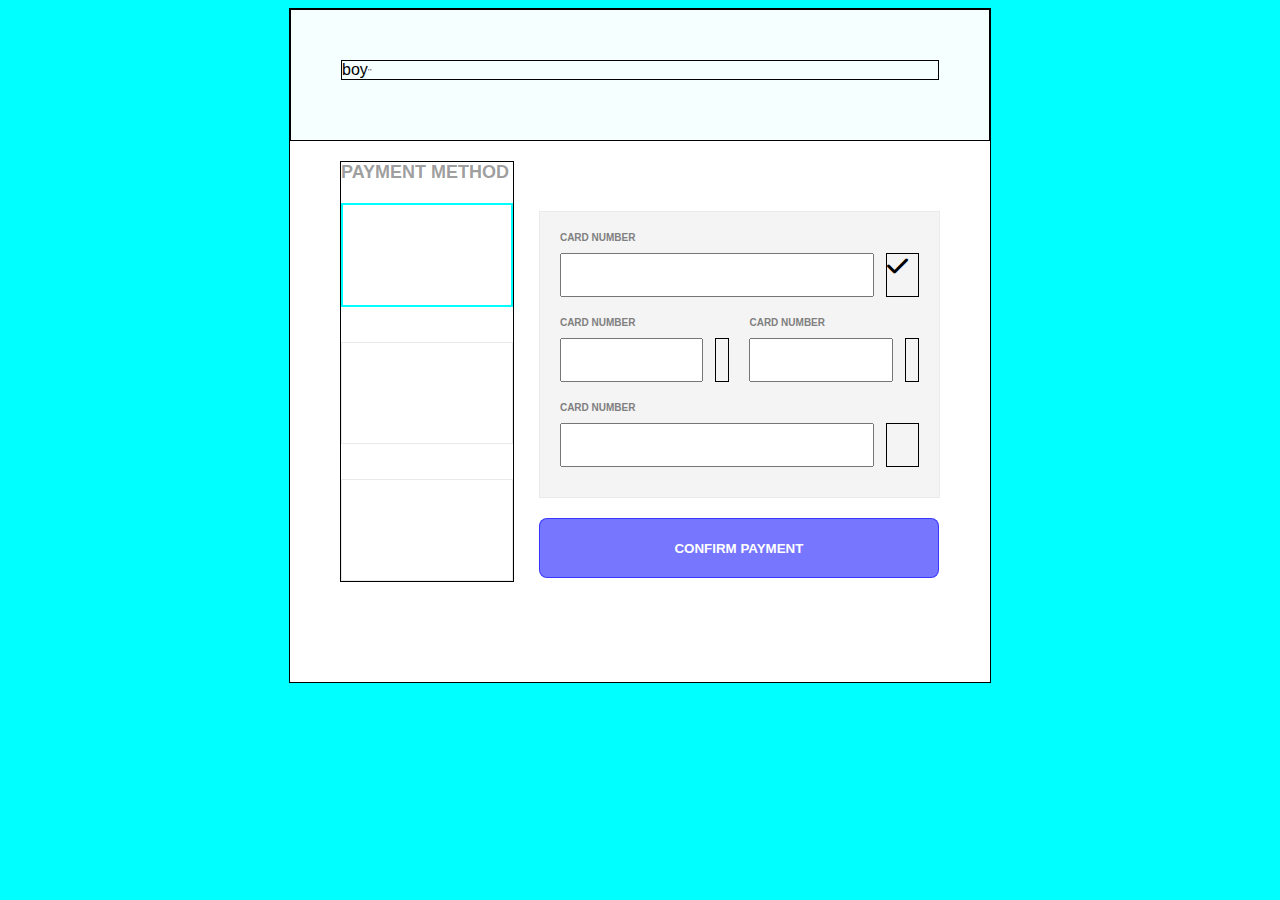
==== page-6.html @ 8ef18e00 "test" ====
<!DOCTYPE html>
<html lang="en">
<head>
    <meta charset="UTF-8">
    <meta name="viewport" content="width=device-width, initial-scale=1.0">
    <title>Page 6</title>
    <link rel="stylesheet" href="/assets/fontawesome-free-6.5.2-web/css/all.min.css">   
</head>
<body style="display: grid; height: 548px; place-items: center; font-family: 'Lucida Sans', 'Lucida Sans Regular', 'Lucida Grande', 'Lucida Sans Unicode', Geneva, Verdana, sans-serif; background-color: aqua;">
    <div style="border: 1px solid black; width: 700px; background-color: white;">
        <div style="border: 1px solid black; height: 30px; background-color: rgba(0, 255, 255, 0.039); padding: 50px;">
            <div style=" border: 1px solid black; display: flex">
                <div style="flex-basis: ;">boy</div>
                <div style="flex-basis: ;"></div>
                <div style="flex-basis: ;"></div>
                <div style="flex-basis: ;"><hr></div>
                <div style="flex-basis: ;"></div>
                <div style="flex-basis: ;"><hr></div>
                <div style="flex-basis: ;"></div>
            </div>
        </div>
        <div style="display: flex; margin-right: 50px; margin-left: 50px; margin-top: 20px; margin-bottom: 100px;">
            <div style="flex-basis: 30%; border: 1px solid black; margin-right: 25px;">
                <div style="font-size: large;font-weight: bolder; margin-bottom: 20px; color: rgba(128, 128, 128, 0.758);">PAYMENT METHOD</div>
                <div style="border: 2px solid aqua; height: 100px; margin-bottom: 35px;"></div>
                <div style="border: 1px solid rgba(0, 0, 0, 0.087); height: 100px; margin-bottom: 35px;"></div>
                <div style="border: 1px solid rgba(0, 0, 0, 0.087); height: 100px;"></div>
            </div>
            <div style="flex-basis: 70%;">
                <div style="border: 1px solid rgba(128, 128, 128, 0.089); margin-top: 50px; background-color: rgba(128, 128, 128, 0.089);">
                    <div style="margin: 20px; margin-bottom: 30px;">
                        <div style="color: grey; font-size: x-small; font-weight: bolder; margin-bottom: 10px;">CARD NUMBER</div>
                        <div style="display: flex;">
                            <input type="text" style="height: 10px; flex-basis: 90%; width: 230px; color: grey; font-size: large; padding: 15px;">
                            <div style=" flex-basis: 10%; border: 1px solid black; margin-left: 12px; width: 20px;"><i style="color: black; font-size: x-large;" class="fa-solid fa-check"></i></div>
                        </div>
                        <div style="display: flex; margin-top: 20px;">
                            <div style="flex-basis: 50%; margin-right: 20px;">
                                <div style="color: grey; font-size: x-small; font-weight: bolder; margin-bottom: 10px;">CARD NUMBER</div>
                                <div style="display: flex;">
                                    <input type="text" style="height: 10px; flex-basis: 90%; width: 30px; color: grey; font-size: large; padding: 15px;">
                                    <div style=" flex-basis: 10%; border: 1px solid black; margin-left: 12px; width: 40px;"></div>
                                </div>
                            </div>
                            <div style="flex-basis: 50%;">
                                <div style="color: grey; font-size: x-small; font-weight: bolder; margin-bottom: 10px;">CARD NUMBER</div>
                                <div style="display: flex;">
                                    <input type="text" style="height: 10px; flex-basis: 90%; width: 30px; color: grey; font-size: large; padding: 15px;">
                                    <div style=" flex-basis: 10%; border: 1px solid black; margin-left: 12px; width: 40px;"></div>
                                </div>
                            </div>
                        </div>
                        <div style="color: grey; font-size: x-small; font-weight: bolder; margin-bottom: 10px; margin-top: 20px;">CARD NUMBER</div>
                        <div style="display: flex;">
                            <input type="text" style="height: 10px; flex-basis: 90%; width: 230px; color: grey; font-size: large; padding: 15px;">
                            <div style=" flex-basis: 10%; border: 1px solid black; margin-left: 12px; width: 20px;"></div>
                        </div>
                    </div>
                </div>
                <button style="color: white; background-color: rgba(0, 0, 255, 0.537); height: 60px; width: 400px; border: 1px solid rgba(0, 0, 255, 0.537); border-radius: 8px; cursor: pointer; margin-top: 20px;"><b>CONFIRM PAYMENT</b></button>
            </div>
        </div>
    </div>  
</body>
</html>
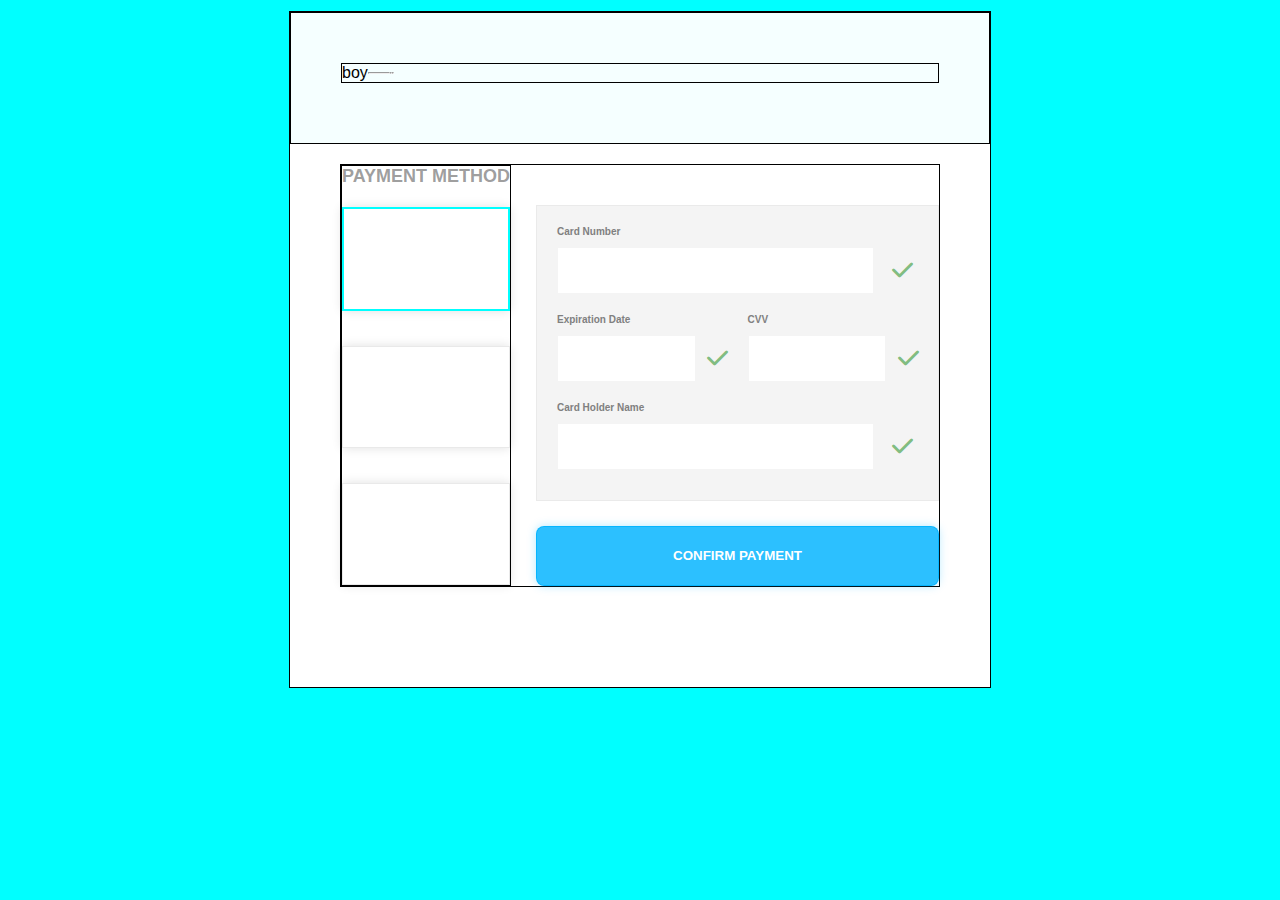
==== commit 6ffeb1ea: "more pages" ====
--- a/page-6.html
+++ b/page-6.html
@@ -4,14 +4,15 @@
     <meta charset="UTF-8">
     <meta name="viewport" content="width=device-width, initial-scale=1.0">
     <title>Page 6</title>
-    <link rel="stylesheet" href="/assets/fontawesome-free-6.5.2-web/css/all.min.css">   
+    <link rel="stylesheet" href="./styles/reset.css">
+    <link rel="stylesheet" href="./assets/fontawesome-free-6.5.2-web/css/all.min.css">
 </head>
-<body style="display: grid; height: 548px; place-items: center; font-family: 'Lucida Sans', 'Lucida Sans Regular', 'Lucida Grande', 'Lucida Sans Unicode', Geneva, Verdana, sans-serif; background-color: aqua;">
+<body style="height: 548px; display: grid; place-content: center; margin-top: 75px; font-family: 'Lucida Sans', 'Lucida Sans Regular', 'Lucida Grande', 'Lucida Sans Unicode', Geneva, Verdana, sans-serif; background-color: aqua;">
     <div style="border: 1px solid black; width: 700px; background-color: white;">
         <div style="border: 1px solid black; height: 30px; background-color: rgba(0, 255, 255, 0.039); padding: 50px;">
             <div style=" border: 1px solid black; display: flex">
                 <div style="flex-basis: ;">boy</div>
-                <div style="flex-basis: ;"></div>
+                <div style="flex-basis: ;"><hr style="width: 20px;"></div>
                 <div style="flex-basis: ;"></div>
                 <div style="flex-basis: ;"><hr></div>
                 <div style="flex-basis: ;"></div>
@@ -19,45 +20,45 @@
                 <div style="flex-basis: ;"></div>
             </div>
         </div>
-        <div style="display: flex; margin-right: 50px; margin-left: 50px; margin-top: 20px; margin-bottom: 100px;">
-            <div style="flex-basis: 30%; border: 1px solid black; margin-right: 25px;">
+        <div style="display: flex; margin-right: 50px; margin-left: 50px; margin-top: 20px; margin-bottom: 100px; border: 1px solid black;">
+            <div style="flex-basis: 30%; border: 1px solid black; margin-right: 25px; ">
                 <div style="font-size: large;font-weight: bolder; margin-bottom: 20px; color: rgba(128, 128, 128, 0.758);">PAYMENT METHOD</div>
-                <div style="border: 2px solid aqua; height: 100px; margin-bottom: 35px;"></div>
-                <div style="border: 1px solid rgba(0, 0, 0, 0.087); height: 100px; margin-bottom: 35px;"></div>
-                <div style="border: 1px solid rgba(0, 0, 0, 0.087); height: 100px;"></div>
+                <div style="border: 2px solid aqua; height: 100px;  outline-offset: 2px; box-shadow: 0 0 10px rgba(0, 0, 0, 0.121); margin-bottom: 35px;"></div>
+                <div style="border: 1px solid rgba(0, 0, 0, 0.087); outline-offset: 2px; box-shadow: 0 0 10px rgba(0, 0, 0, 0.121);  height: 100px; margin-bottom: 35px;"></div>
+                <div style="border: 1px solid rgba(0, 0, 0, 0.087); outline-offset: 2px; box-shadow: 0 0 10px rgba(0, 0, 0, 0.121);  height: 100px;"></div>
             </div>
             <div style="flex-basis: 70%;">
-                <div style="border: 1px solid rgba(128, 128, 128, 0.089); margin-top: 50px; background-color: rgba(128, 128, 128, 0.089);">
+                <div style="border: 1px solid rgba(128, 128, 128, 0.089); margin-top: 40px; background-color: rgba(128, 128, 128, 0.089);">
                     <div style="margin: 20px; margin-bottom: 30px;">
-                        <div style="color: grey; font-size: x-small; font-weight: bolder; margin-bottom: 10px;">CARD NUMBER</div>
+                        <div style="color: grey; font-size: x-small; font-weight: bolder; margin-bottom: 10px;">Card Number</div>
                         <div style="display: flex;">
-                            <input type="text" style="height: 10px; flex-basis: 90%; width: 230px; color: grey; font-size: large; padding: 15px;">
-                            <div style=" flex-basis: 10%; border: 1px solid black; margin-left: 12px; width: 20px;"><i style="color: black; font-size: x-large;" class="fa-solid fa-check"></i></div>
+                            <input type="text" style="height: 15px; flex-basis: 90%; width: 230px; color: grey; font-size: large; padding: 15px; border: 1px solid  rgba(128, 128, 128, 0.089);">
+                            <div style=" flex-basis: 10%; margin-left: 12px; width: 20px; display: grid; place-content: center;"><i style="color: rgba(0, 128, 0, 0.473); font-size: x-large;" class="fa-solid fa-check"></i></div>
                         </div>
                         <div style="display: flex; margin-top: 20px;">
                             <div style="flex-basis: 50%; margin-right: 20px;">
-                                <div style="color: grey; font-size: x-small; font-weight: bolder; margin-bottom: 10px;">CARD NUMBER</div>
+                                <div style="color: grey; font-size: x-small; font-weight: bolder; margin-bottom: 10px;">Expiration Date</div>
                                 <div style="display: flex;">
-                                    <input type="text" style="height: 10px; flex-basis: 90%; width: 30px; color: grey; font-size: large; padding: 15px;">
-                                    <div style=" flex-basis: 10%; border: 1px solid black; margin-left: 12px; width: 40px;"></div>
+                                    <input type="text" style="height: 15px; flex-basis: 90%; width: 30px; color: grey; border: 1px solid  rgba(128, 128, 128, 0.089); font-size: large; padding: 15px;">
+                                    <div style=" flex-basis: 10%; margin-left: 12px; width: 20px; display: grid; place-content: center;"><i style="color: rgba(0, 128, 0, 0.473); font-size: x-large;" class="fa-solid fa-check"></i></div>
                                 </div>
                             </div>
                             <div style="flex-basis: 50%;">
-                                <div style="color: grey; font-size: x-small; font-weight: bolder; margin-bottom: 10px;">CARD NUMBER</div>
+                                <div style="color: grey; font-size: x-small; font-weight: bolder; margin-bottom: 10px;">CVV</div>
                                 <div style="display: flex;">
-                                    <input type="text" style="height: 10px; flex-basis: 90%; width: 30px; color: grey; font-size: large; padding: 15px;">
-                                    <div style=" flex-basis: 10%; border: 1px solid black; margin-left: 12px; width: 40px;"></div>
+                                    <input type="text" style="height: 15px; flex-basis: 90%; width: 30px; border: 1px solid  rgba(128, 128, 128, 0.089); color: grey; font-size: large; padding: 15px;">
+                                    <div style=" flex-basis: 10%; margin-left: 12px; width: 20px; display: grid; place-content: center;"><i style="color: rgba(0, 128, 0, 0.473); font-size: x-large;" class="fa-solid fa-check"></i></div>
                                 </div>
                             </div>
                         </div>
-                        <div style="color: grey; font-size: x-small; font-weight: bolder; margin-bottom: 10px; margin-top: 20px;">CARD NUMBER</div>
+                        <div style="color: grey; font-size: x-small; font-weight: bolder; margin-bottom: 10px; margin-top: 20px;">Card Holder Name</div>
                         <div style="display: flex;">
-                            <input type="text" style="height: 10px; flex-basis: 90%; width: 230px; color: grey; font-size: large; padding: 15px;">
-                            <div style=" flex-basis: 10%; border: 1px solid black; margin-left: 12px; width: 20px;"></div>
+                            <input type="text" style="height: 15px; flex-basis: 90%; border: 1px solid  rgba(128, 128, 128, 0.089); width: 230px; color: grey; font-size: large; padding: 15px;">
+                            <div style=" flex-basis: 10%; margin-left: 12px; width: 20px; display: grid; place-content: center;"><i style="color: rgba(0, 128, 0, 0.473); font-size: x-large;" class="fa-solid fa-check"></i></div>
                         </div>
                     </div>
                 </div>
-                <button style="color: white; background-color: rgba(0, 0, 255, 0.537); height: 60px; width: 400px; border: 1px solid rgba(0, 0, 255, 0.537); border-radius: 8px; cursor: pointer; margin-top: 20px;"><b>CONFIRM PAYMENT</b></button>
+                <button style="color: white; background-color: rgba(0, 179, 255, 0.826); height: 60px; width: 403px; outline-offset: 2px; box-shadow: 0 0 10px rgba(0, 179, 255, 0.285); border: 1px solid rgba(0, 179, 255, 0.826); border-radius: 8px; cursor: pointer; margin-top: 25px;"><b>CONFIRM PAYMENT</b></button>
             </div>
         </div>
     </div>  
